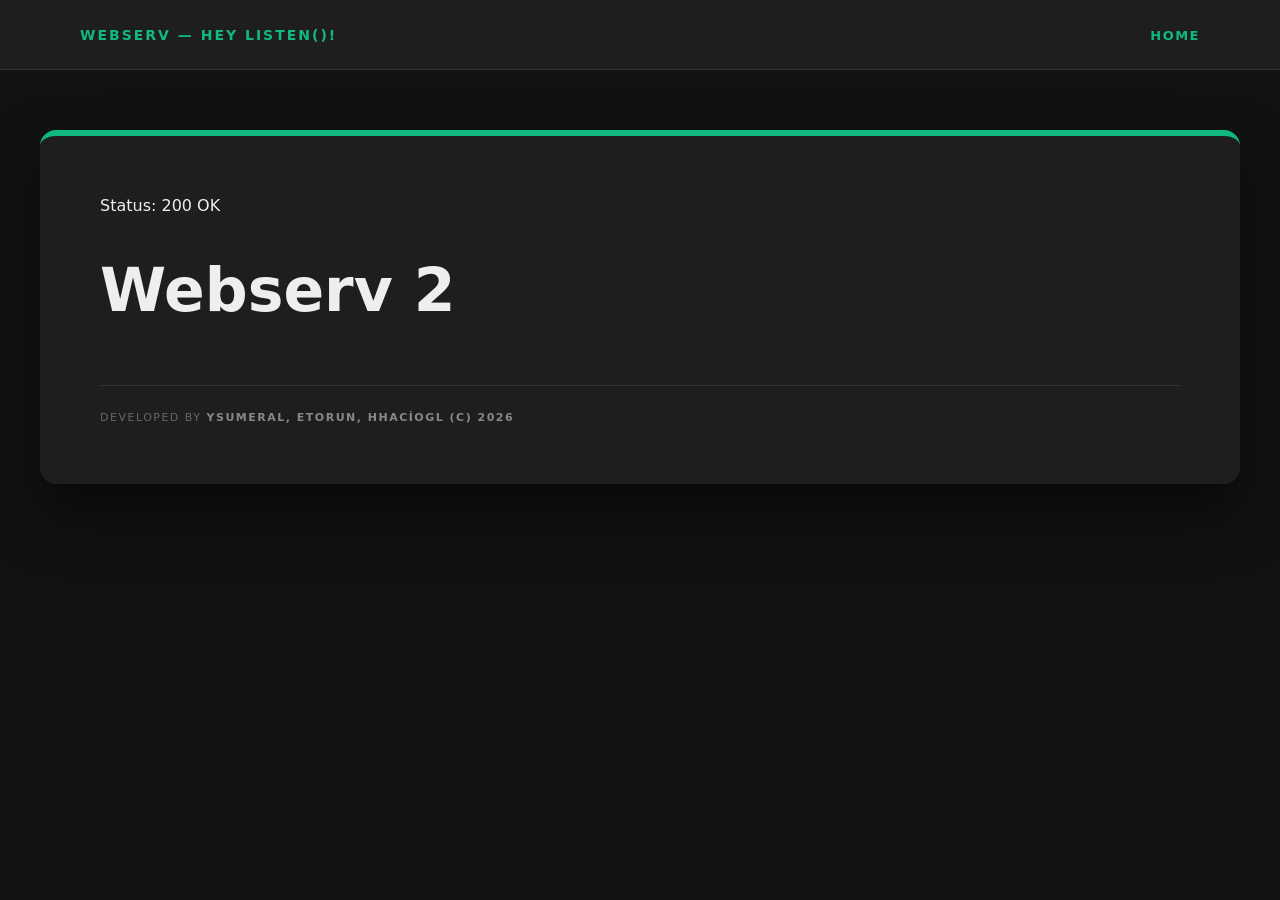
==== www2/index.html @ 4fa0c9b5 "feat(v0.2.1): Server, ServerHandler and Config namespace created." ====
<!DOCTYPE html>
<html lang="tr">
<head>
    <meta charset="UTF-8">
    <title>Webserv | Home</title>
    <style>
        * { box-sizing: border-box; cursor: none; }
        body { font-family: -apple-system, system-ui, sans-serif; margin: 0; background: #121212; color: #eeeeee; display: flex; flex-direction: column; min-height: 100vh; }
        
        nav { background: #1e1e1e; padding: 25px 80px; display: flex; justify-content: space-between; align-items: center; border-bottom: 1px solid #333; position: sticky; top: 0; z-index: 1000; }
        .nav-brand { font-weight: 800; letter-spacing: 2px; color: #10b981; text-decoration: none; font-size: 14px; text-transform: uppercase; }
        .nav-links a { color: #888; text-decoration: none; margin-left: 40px; font-size: 13px; text-transform: uppercase; transition: 0.3s; letter-spacing: 1.5px; font-weight: 700; }
        .nav-links a:hover, .active { color: #10b981 !important; }

        .content { flex: 1; display: flex; justify-content: center; align-items: flex-start; padding: 60px 40px; }
        .box { padding: 60px; background: #1e1e1e; border-radius: 16px; border-top: 6px solid #10b981; max-width: 1200px; width: 100%; box-shadow: 0 30px 60px rgba(0,0,0,0.5); }
        
        h2 { font-size: 32px; color: #fff; margin: 0 0 40px 0; letter-spacing: -1px; font-weight: 800; }
        
        /* Geniş Grid Sistemi */
        .test-grid { display: grid; grid-template-columns: repeat(auto-fit, minmax(300px, 1fr)); gap: 30px; }
        .card { background: #161616; padding: 30px; border-radius: 12px; border: 1px solid #333; transition: 0.3s; }
        .card:hover { border-color: #10b981; }
        h4 { margin: 0 0 20px 0; color: #10b981; font-size: 12px; text-transform: uppercase; letter-spacing: 2px; font-weight: 800; }
        
        input, select { width: 100%; background: #000; border: 1px solid #333; padding: 14px; color: #10b981; border-radius: 6px; margin-bottom: 15px; font-family: monospace; font-size: 13px; outline: none; }
        input:focus { border-color: #10b981; }
        button { width: 100%; background: #10b981; color: #000; border: none; padding: 14px; border-radius: 6px; font-weight: 800; text-transform: uppercase; font-size: 12px; transition: 0.2s; }
        button:hover { background: #fff; transform: translateY(-2px); }

        .footer { font-size: 11px; border-top: 1px solid #333; padding-top: 25px; text-transform: uppercase; letter-spacing: 1.5px; color: #666; text-align: left; margin-top: 60px; }
        b { color: #888; }
        .particle { position: fixed; width: 6px; height: 6px; background: #10b981; pointer-events: none; border-radius: 1px; z-index: 9999; }
    </style>
</head>
<body>
    <nav>
        <a href="index.html" class="nav-brand">WEBSERV — HEY LISTEN()!</a>
        <div class="nav-links">
            <a href="index.html" class="active">Home</a>
        </div>
    </nav>

    <div class="content">
        <div class="box">
            <div class="brand">Status: 200 OK</div>
            
            <h1 style="font-size: 60px; margin-bottom: 20px;">Webserv 2</h1>
            <div class="footer">Developed by <b>ysumeral, etorun, hhaciogl (C) 2026</b></div>
        </div>
    </div>

    <script>
        document.addEventListener('mousemove', (e) => {
            const p = document.createElement('div'); p.className = 'particle';
            document.body.appendChild(p); p.style.left = e.clientX + 'px'; p.style.top = e.clientY + 'px';
            p.animate([{transform:'scale(1.2)', opacity:0.7}, {transform:'scale(0) translate(20px, 20px)', opacity:0}], 600).onfinish = () => p.remove();
        });
    </script>
</body>
</html>
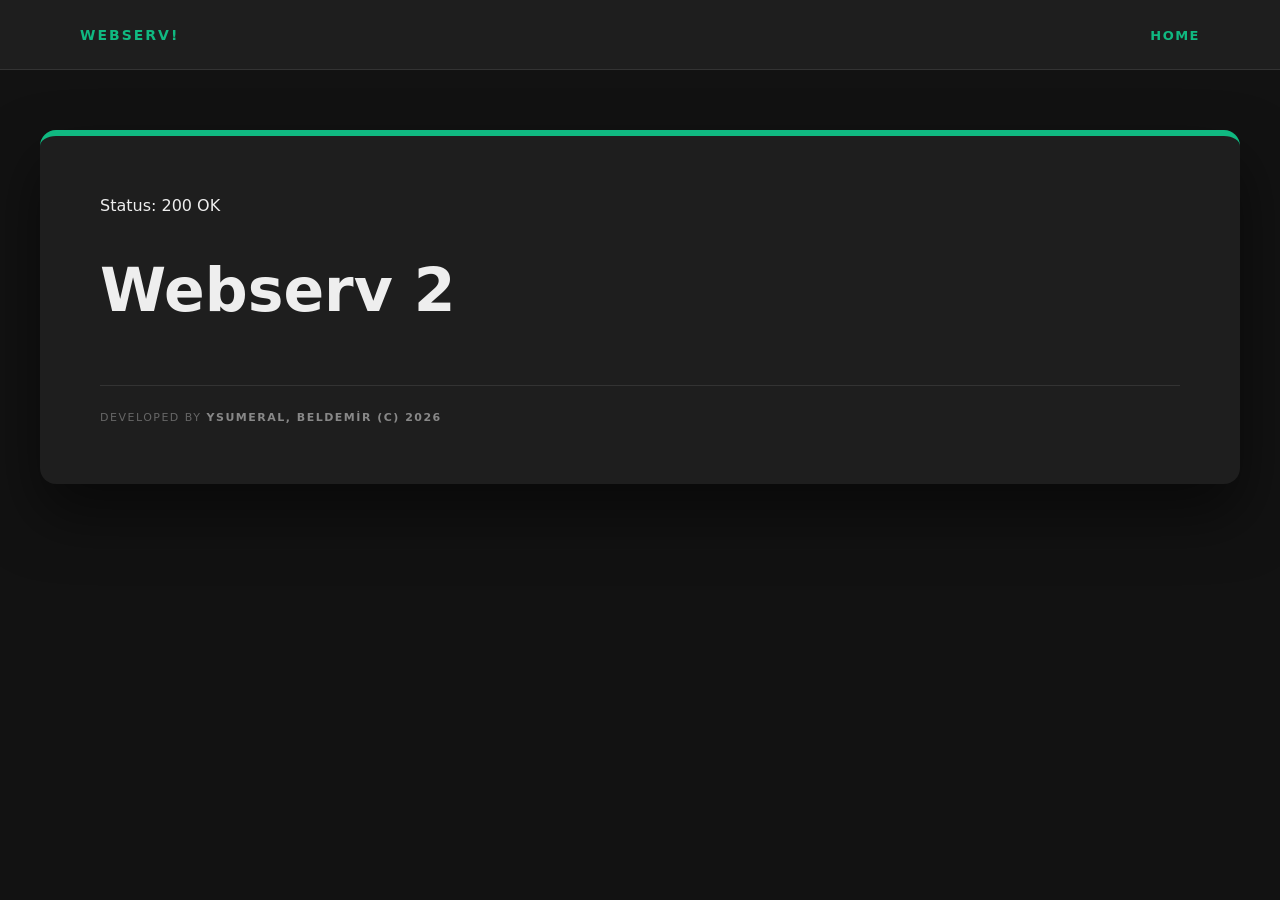
==== commit 4926846a: "feat(core): ServerHandler connection managing logic (writeConnection, readConnection, acceptConnecti" ====
--- a/www2/index.html
+++ b/www2/index.html
@@ -35,7 +35,7 @@
 </head>
 <body>
     <nav>
-        <a href="index.html" class="nav-brand">WEBSERV — HEY LISTEN()!</a>
+        <a href="index.html" class="nav-brand">WEBSERV!</a>
         <div class="nav-links">
             <a href="index.html" class="active">Home</a>
         </div>
@@ -46,7 +46,7 @@
             <div class="brand">Status: 200 OK</div>
             
             <h1 style="font-size: 60px; margin-bottom: 20px;">Webserv 2</h1>
-            <div class="footer">Developed by <b>ysumeral, etorun, hhaciogl (C) 2026</b></div>
+            <div class="footer">Developed by <b>ysumeral, beldemir (C) 2026</b></div>
         </div>
     </div>
 
